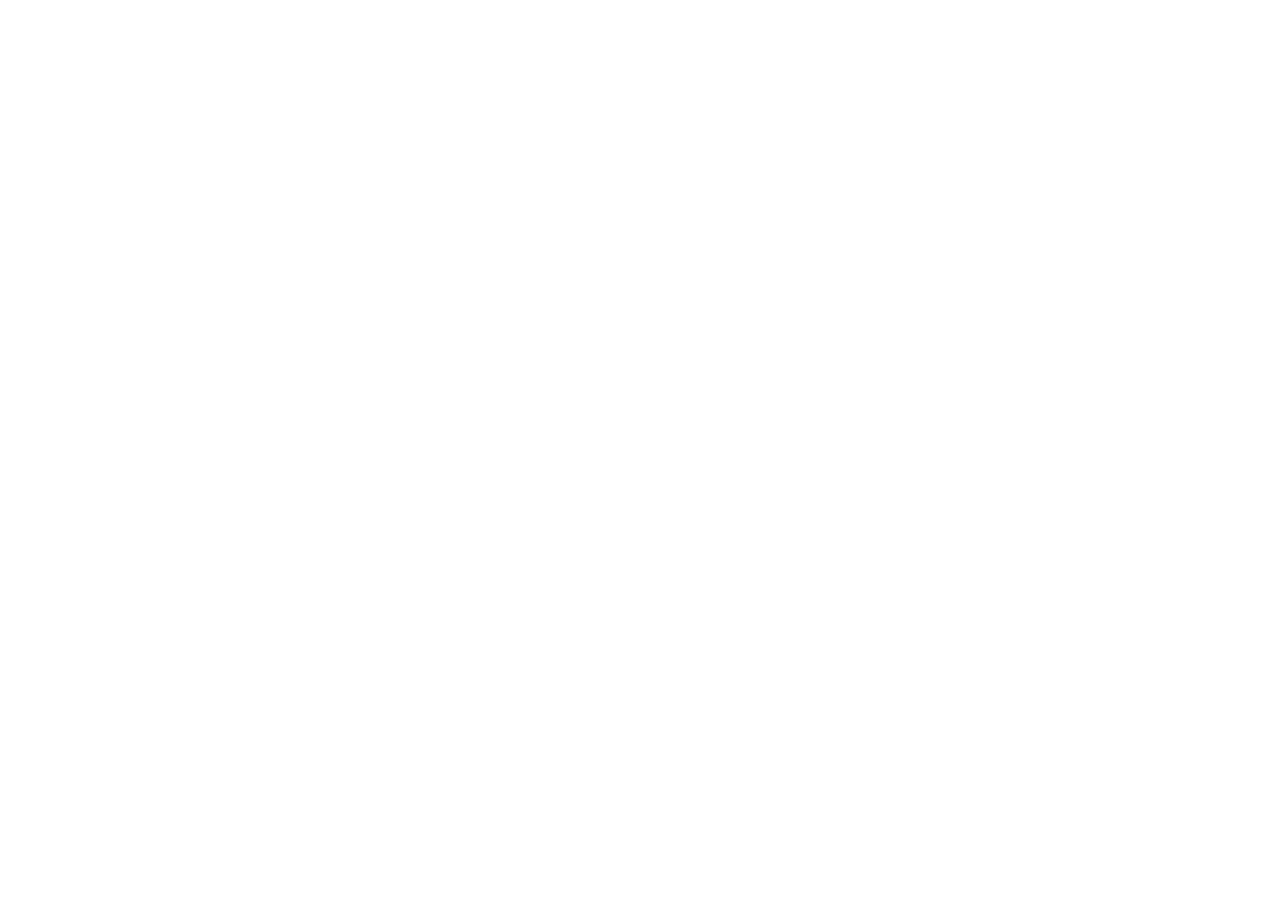
==== index.html @ a890f159 "Added: basic html css and js file" ====
<!DOCTYPE html>
<html lang="en">
  <head>
    <meta charset="UTF-8" />
    <meta http-equiv="X-UA-Compatible" content="IE=edge" />
    <meta name="viewport" content="width=device-width, initial-scale=1.0" />
    <title></title>
    <link rel="stylesheet" href="style.css" />
  </head>
  <body>
    <script src="script.js"></script>
  </body>
</html>
---- style.css ----
html{
    box-sizing: border-box;
}

body{
    margin: 0;
    min-height: 100vh;
}
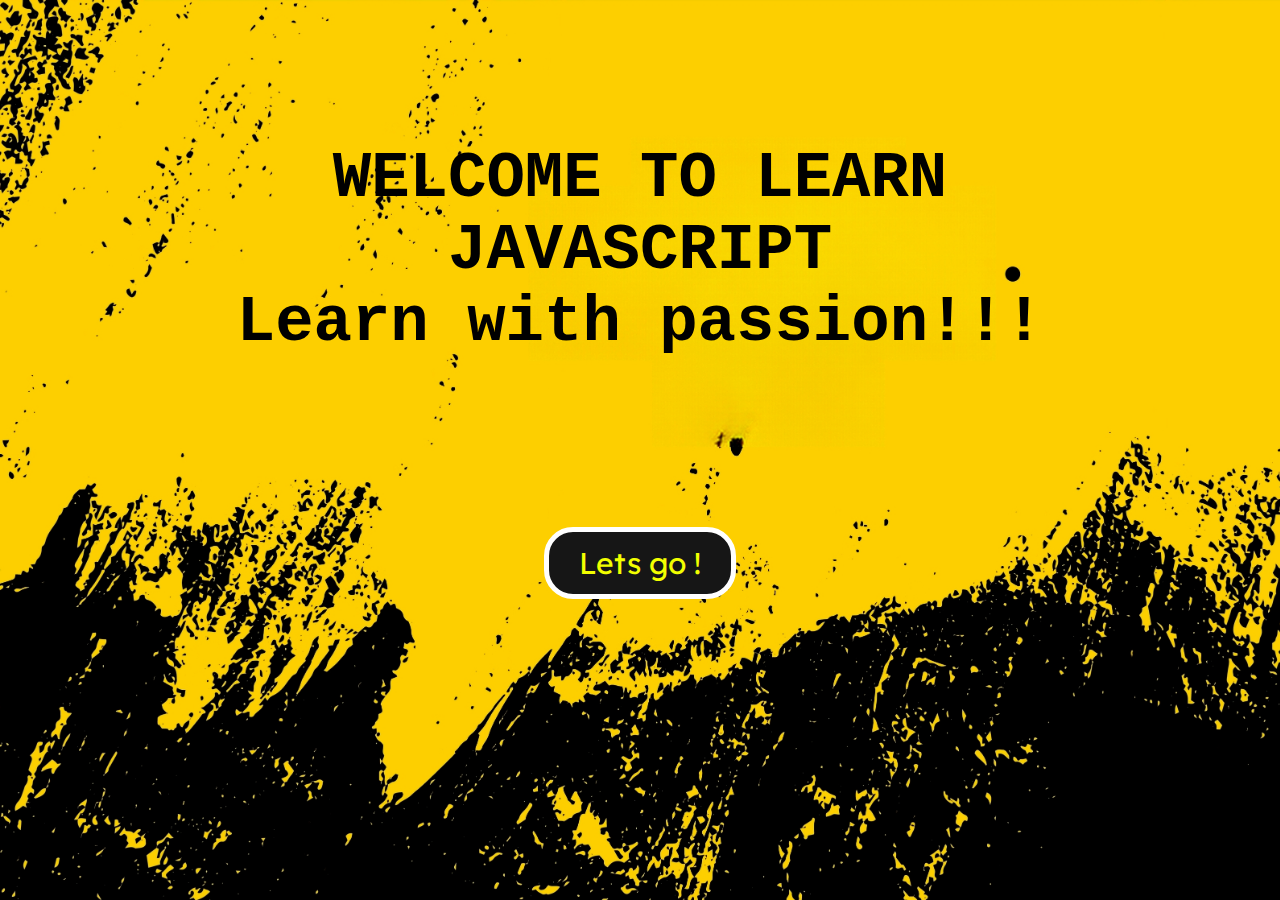
==== commit dda7433b: "Added : layout, css and html" ====
--- a/index.html
+++ b/index.html
@@ -8,6 +8,16 @@
     <link rel="stylesheet" href="style.css" />
   </head>
   <body>
+    <div class="whole-thing">
+      <div class="landing-textbox">
+        <h1 class="landing-head-line" id="landing-head-line">
+          WELCOME TO LEARN JAVASCRIPT<br />Learn with passion!!!
+        </h1>
+      </div>
+      <div class="starting-button-container">
+        <a href="mainPage.html" class="big-button">Lets go !</a>
+      </div>
+    </div>
     <script src="script.js"></script>
   </body>
 </html>
--- a/style.css
+++ b/style.css
@@ -1,3 +1,6 @@
+@import url('https://fonts.googleapis.com/css2?family=Bagel+Fat+One&family=Bebas+Neue&family=Lexend+Deca:wght@300;400&family=Rowdies&family=Sen&display=swap');
+
+
 html{
     box-sizing: border-box;
 }
@@ -5,4 +8,135 @@
 body{
     margin: 0;
     min-height: 100vh;
-}+    background-image: url("background.jpeg");
+    background-size: cover;
+    display: flex;
+    background-color: whitesmoke;
+    text-align: center;
+    justify-content: center;
+    align-self: center;
+}
+
+.landing-textbox{
+    margin-top: 0%;
+    width: auto;
+    max-width: 900px;
+    display: flex;
+    padding: 100px;
+    padding-bottom: 60px;
+    /* border: 1px solid black; */
+    /* background-image: url("text-bc.png");
+    background-size: cover;
+    display: flex; */
+  
+
+}
+
+.landing-head-line{
+    font-family:'Courier New', Courier, monospace;
+    font-size: 4.0rem;
+    font-size: bold;
+}
+
+.starting-button-container{
+    margin-top: 65px;
+    justify-content: center;
+}
+
+.big-button{
+  display: inline-block;
+  padding: 12px 30px;
+  font-size: 30px;
+  text-decoration: none;
+  background-color: rgb(22, 22, 22);
+  color: #f2ff00;
+  border-radius: 29px;
+  border: 5px solid ;
+  border-color: rgb(255, 255, 255);
+  font-family:'Lexend Deca','Courier New', Courier, monospace;
+  transition: background-color 0.3s ease;
+}
+
+
+.question-box{
+    width: auto;
+    height: fit-content;
+    max-width: 900px;
+    display: flex;
+    padding: 70px;
+  
+    /* border: 1px solid black; */
+    /* background-image: url("text-bc.png");
+    background-size: cover;
+    display: flex; */
+  }
+
+  .question{
+    font-family:'Rowdies', Courier, monospace;
+    font-size: 3.2rem;
+    color: whitesmoke;
+    background-color: rgb(20, 20, 20);
+    border-radius: 10%;
+    border: 5px solid white;
+    padding: 20px;
+    box-shadow: 0 10px 10px 10px rgba(0, 0, 0, 0.2);
+  }
+
+  .answer-box {
+    display: flex;
+    justify-content: space-between;
+  }
+  
+
+  .first-two-answer,.second-two-answer{
+   display: flex;
+   height: fit-content;
+  }
+
+  .btn1 ,.btn2{
+    padding: 10px;
+    width: auto;
+    background-color: rgb(255, 255, 255);
+    font-family:'Rowdies', Courier, monospace;
+    font-size: 2.6rem;
+    color: black;
+    border: solid 4px black;
+    border-radius: 20px;
+    margin-right: 50px;
+  }
+
+  
+  button[type="submit"] {
+    margin-top: 10%;
+    padding: 0.5rem 1.8rem;
+    font-size: 1.2rem;
+    background-color: #ff0000;
+    color: #ffffff;
+    border: solid 3px;
+    border-radius: 17px;
+    cursor: pointer;
+    box-shadow: 0 0.3rem rgb(82, 125, 255 ,0.75);
+  }
+  
+  button:active{
+    transform: translate(0,0.3rem);
+    box-shadow: 0 0.1rem rgba(255,255,255,0.65);
+  }
+  
+  button[type="submit"]:hover {
+    background-color: #990000;
+  }
+  
+
+  button[type="next"] {
+    display: flex;
+  background: transparent;
+
+  }
+
+  .next-to{
+    height: 50px;
+
+  }
+  
+  